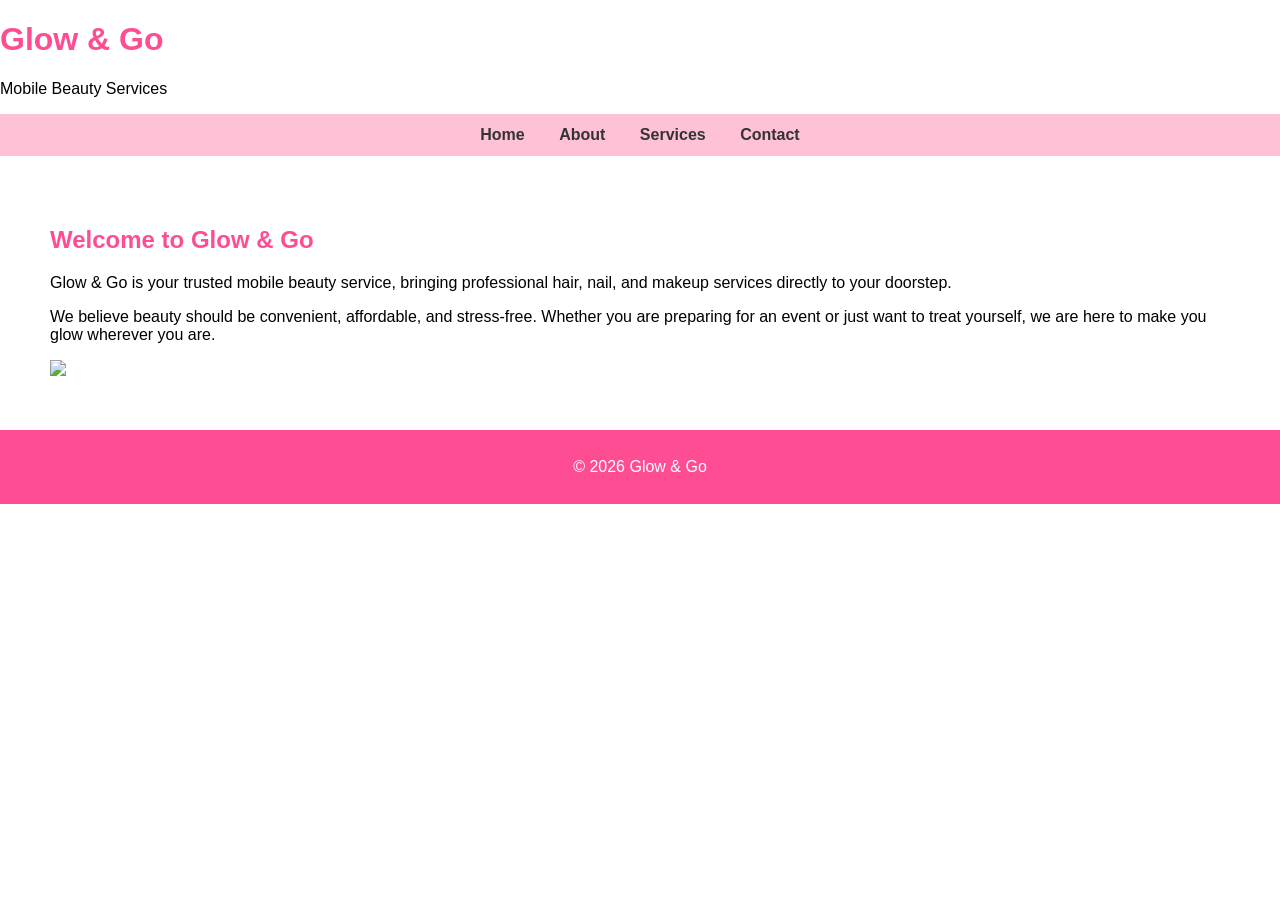
==== index.html @ 6db1eb47 "Update index.html" ====
<!DOCTYPE html>
<html>
<head>
    <title>Glow & Go Beauty</title>
    <link rel="stylesheet" href="style.css">
</head>

<body>

<header>
    <h1>Glow & Go</h1>
    <p>Mobile Beauty Services</p>
</header>

<nav>
    <a href="index.html">Home</a>
    <a href="about.html">About</a>
    <a href="services.html">Services</a>
    <a href="contact.html">Contact</a>
</nav>

<section>
    <h2>Welcome to Glow & Go</h2>
    <p>
        Glow & Go is your trusted mobile beauty service, bringing professional 
        hair, nail, and makeup services directly to your doorstep. 
    </p>

    <p>
        We believe beauty should be convenient, affordable, and stress-free. 
        Whether you are preparing for an event or just want to treat yourself, 
        we are here to make you glow wherever you are.
    </p>

    <img src="images/beauty.jpg" width="300">
</section>
<footer>
    <p>© 2026 Glow & Go</p>
</footer>

</body>
</html>
---- style.css ----
body {
    font-family: 'Poppins', sans-serif;
    margin: 0;
    padding: 0;

    background-image: url("images/hero.jpg");
    background-size: cover;
    background-position: center;
    background-repeat: no-repeat;
}
section {
    background-color: rgba(255, 255, 255, 0.85);
    padding: 30px;
    margin: 20px;
    border-radius: 10px;
}
}

header {
    background: #ff4d94;
    color: white;
    padding: 20px;
    text-align: center;
}

nav {
    background: #ffc1d6;
    padding: 12px;
    text-align: center;
}

nav a {
    margin: 15px;
    text-decoration: none;
    color: #333;
    font-weight: bold;
    font-size: 16px;
}

nav a:hover {
    color: #ff4d94;
}

section {
    padding: 30px;
}

h1, h2 {
    color: #ff4d94;
}

ul {
    line-height: 1.8;
}

footer {
    background: #ff4d94;
    color: white;
    text-align: center;
    padding: 12px;
}
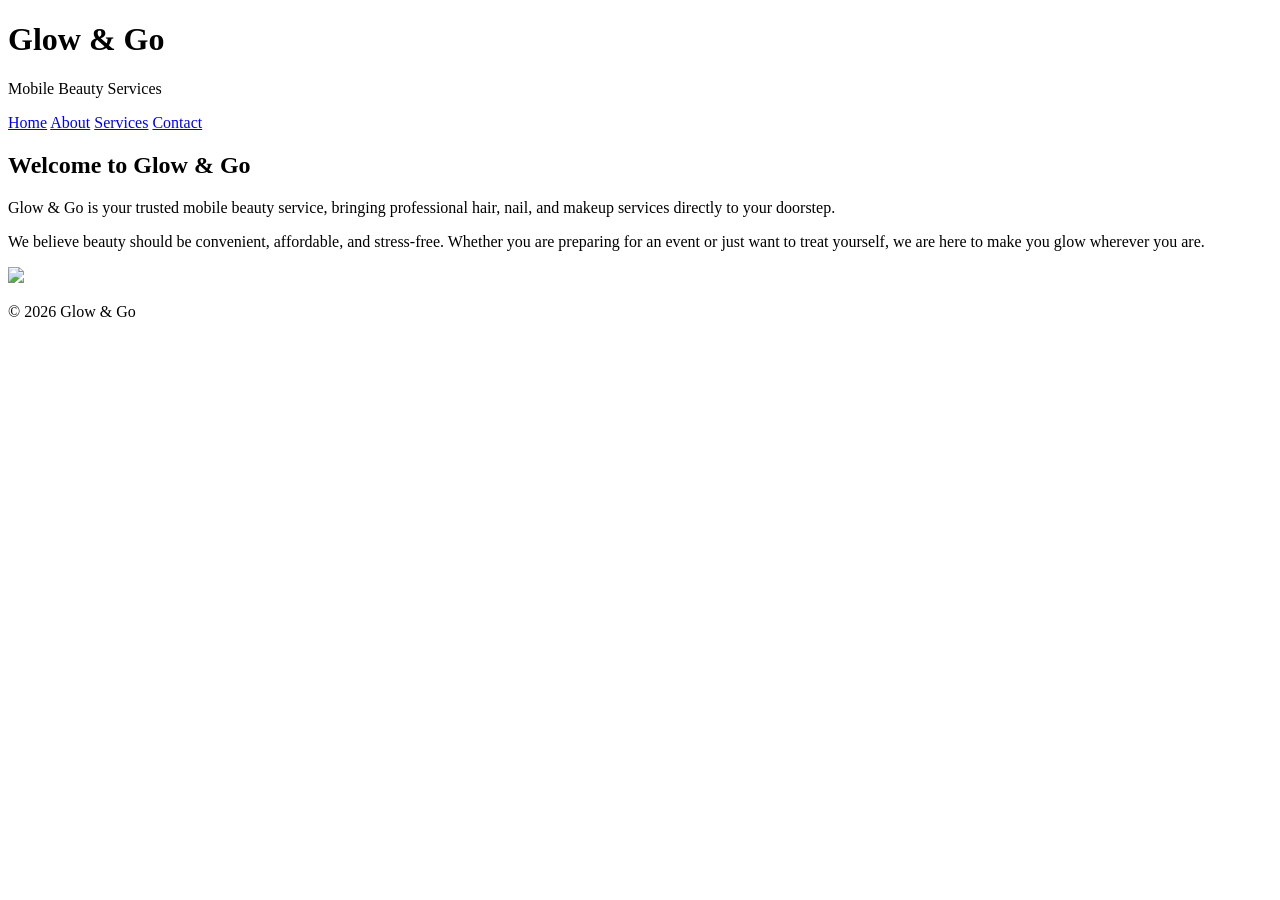
==== commit 8ee750cf: "Update index.html" ====
--- a/index.html
+++ b/index.html
@@ -2,7 +2,6 @@
 <html>
 <head>
     <title>Glow & Go Beauty</title>
-    <link rel="stylesheet" href="style.css">
 </head>
 
 <body>
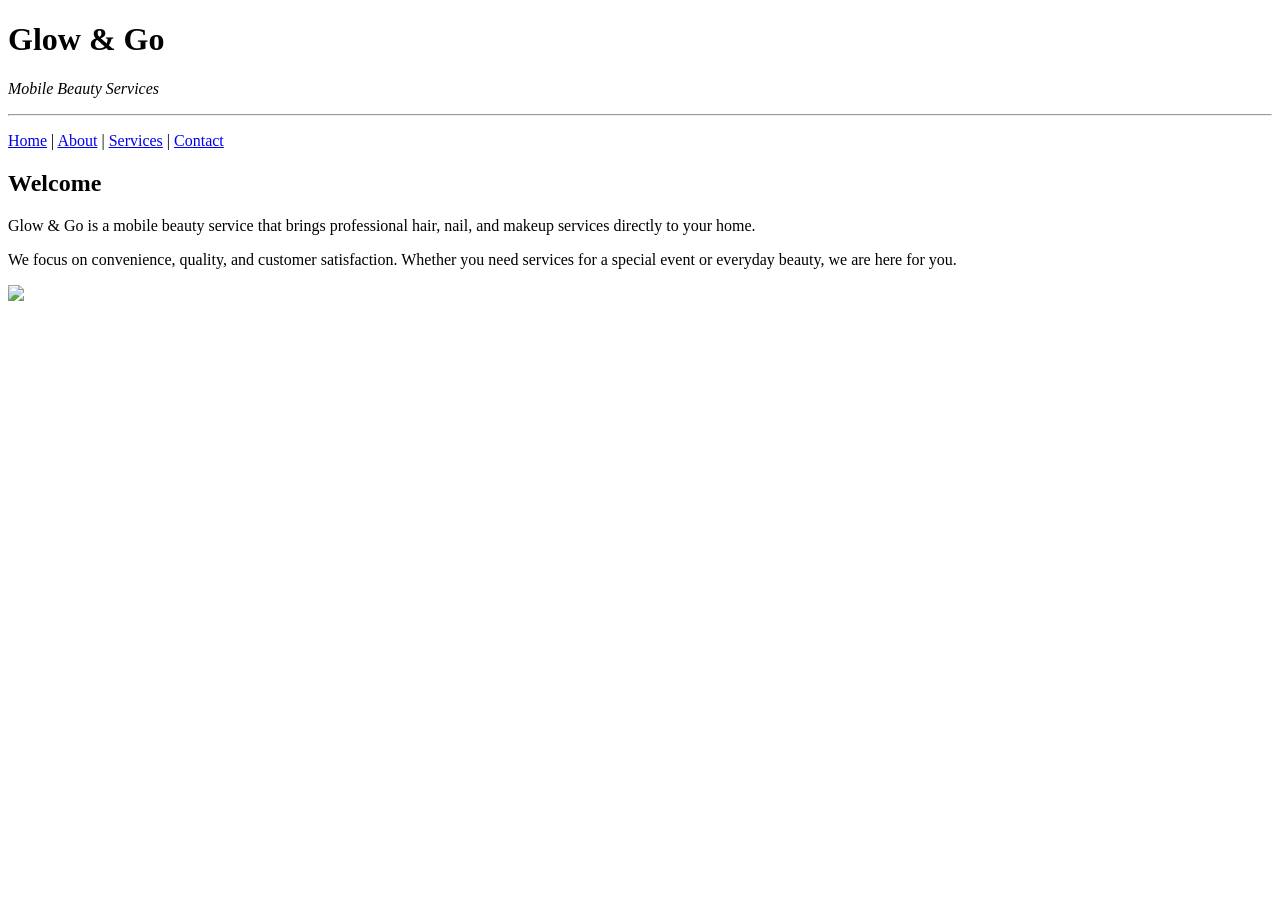
==== commit da3e470d: "Update index.html" ====
--- a/index.html
+++ b/index.html
@@ -6,36 +6,30 @@
 
 <body>
 
-<header>
     <h1>Glow & Go</h1>
-    <p>Mobile Beauty Services</p>
-</header>
+    <p><i>Mobile Beauty Services</i></p>
 
-<nav>
-    <a href="index.html">Home</a>
-    <a href="about.html">About</a>
-    <a href="services.html">Services</a>
-    <a href="contact.html">Contact</a>
-</nav>
+    <hr>
 
-<section>
-    <h2>Welcome to Glow & Go</h2>
     <p>
-        Glow & Go is your trusted mobile beauty service, bringing professional 
-        hair, nail, and makeup services directly to your doorstep. 
+        <a href="index.html">Home</a> |
+        <a href="about.html">About</a> |
+        <a href="services.html">Services</a> |
+        <a href="contact.html">Contact</a>
+    </p>
+
+    <h2>Welcome</h2>
+    <p>
+        Glow & Go is a mobile beauty service that brings professional hair, nail, 
+        and makeup services directly to your home.
     </p>
 
     <p>
-        We believe beauty should be convenient, affordable, and stress-free. 
-        Whether you are preparing for an event or just want to treat yourself, 
-        we are here to make you glow wherever you are.
+        We focus on convenience, quality, and customer satisfaction. Whether you 
+        need services for a special event or everyday beauty, we are here for you.
     </p>
 
     <img src="images/beauty.jpg" width="300">
-</section>
-<footer>
-    <p>© 2026 Glow & Go</p>
-</footer>
 
 </body>
 </html>
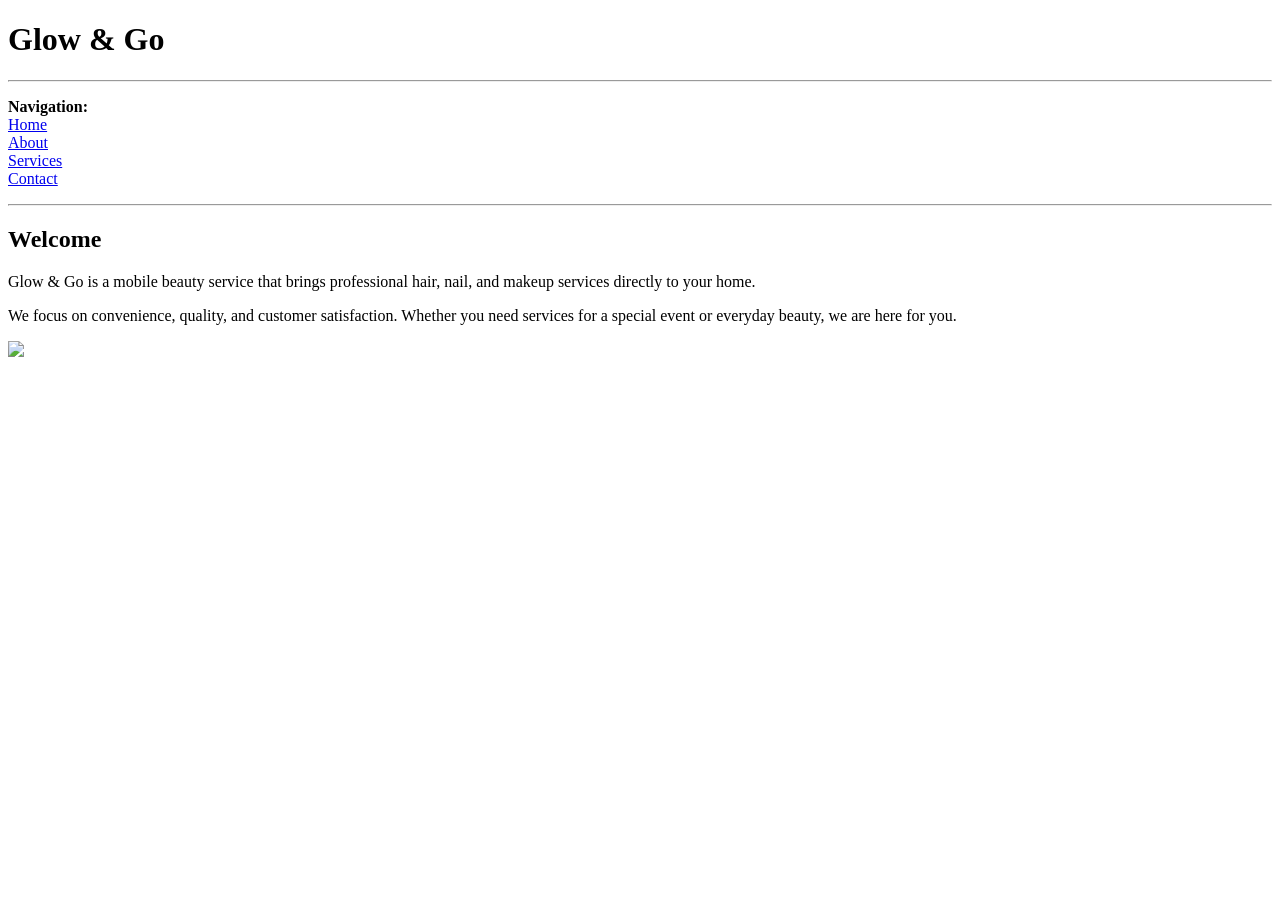
==== commit 0d99e32e: "Update index.html" ====
--- a/index.html
+++ b/index.html
@@ -7,16 +7,16 @@
 <body>
 
     <h1>Glow & Go</h1>
-    <p><i>Mobile Beauty Services</i></p>
 
     <hr>
-
     <p>
-        <a href="index.html">Home</a> |
-        <a href="about.html">About</a> |
-        <a href="services.html">Services</a> |
+        <b>Navigation:</b><br>
+        <a href="index.html">Home</a><br>
+        <a href="about.html">About</a><br>
+        <a href="services.html">Services</a><br>
         <a href="contact.html">Contact</a>
     </p>
+    <hr>
 
     <h2>Welcome</h2>
     <p>
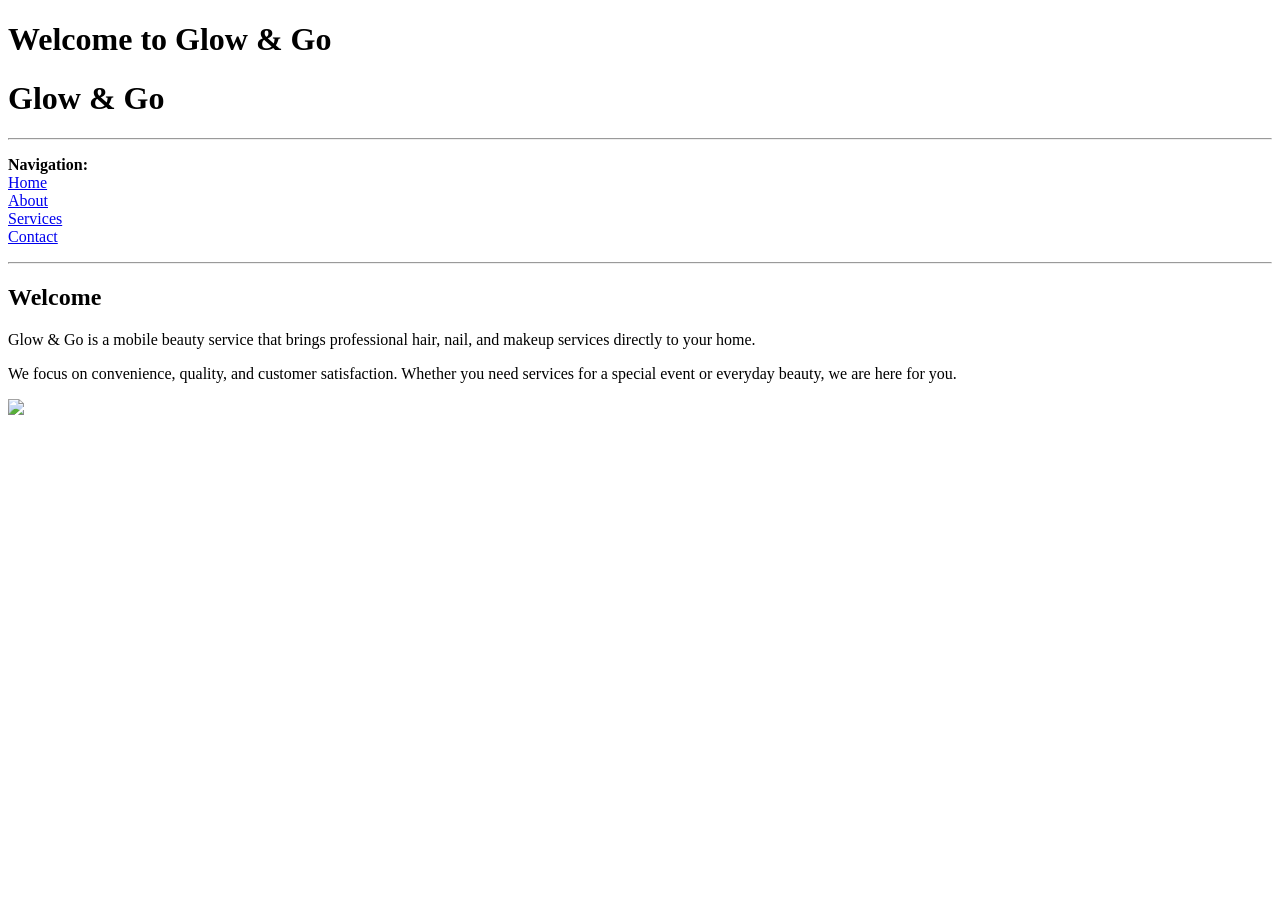
==== commit 25dbb931: "Update index.html" ====
--- a/index.html
+++ b/index.html
@@ -1,7 +1,7 @@
 <!DOCTYPE html>
 <html>
 <head>
-    <title>Glow & Go Beauty</title>
+  <h1>Welcome to Glow & Go</h1>
 </head>
 
 <body>
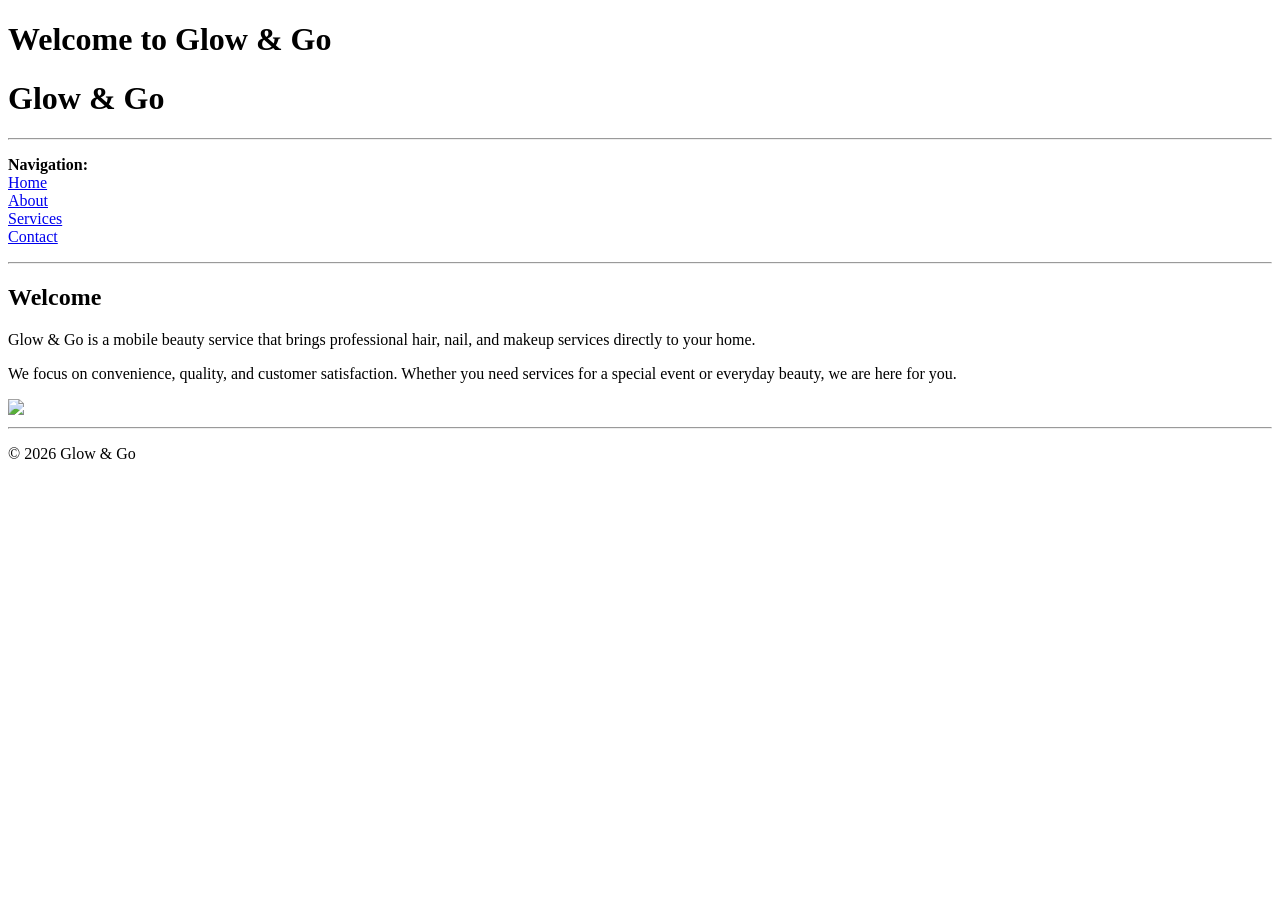
==== commit 715dae26: "Update index.html" ====
--- a/index.html
+++ b/index.html
@@ -33,3 +33,5 @@
 
 </body>
 </html>
+<hr>
+<p>© 2026 Glow & Go</p>
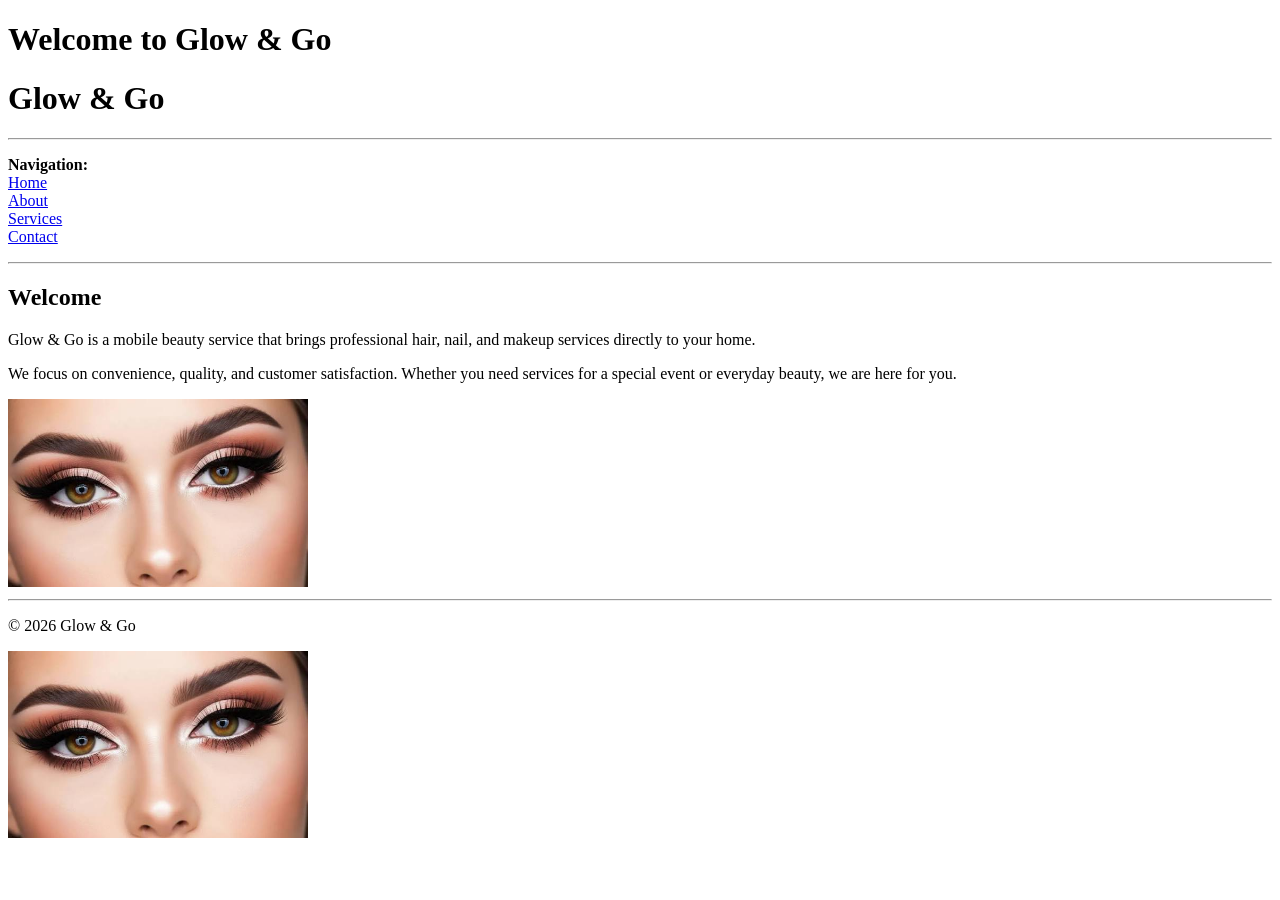
==== commit 4c240de9: "Update index.html" ====
--- a/index.html
+++ b/index.html
@@ -35,3 +35,4 @@
 </html>
 <hr>
 <p>© 2026 Glow & Go</p>
+<img src="images/beauty.jpg" width="300">
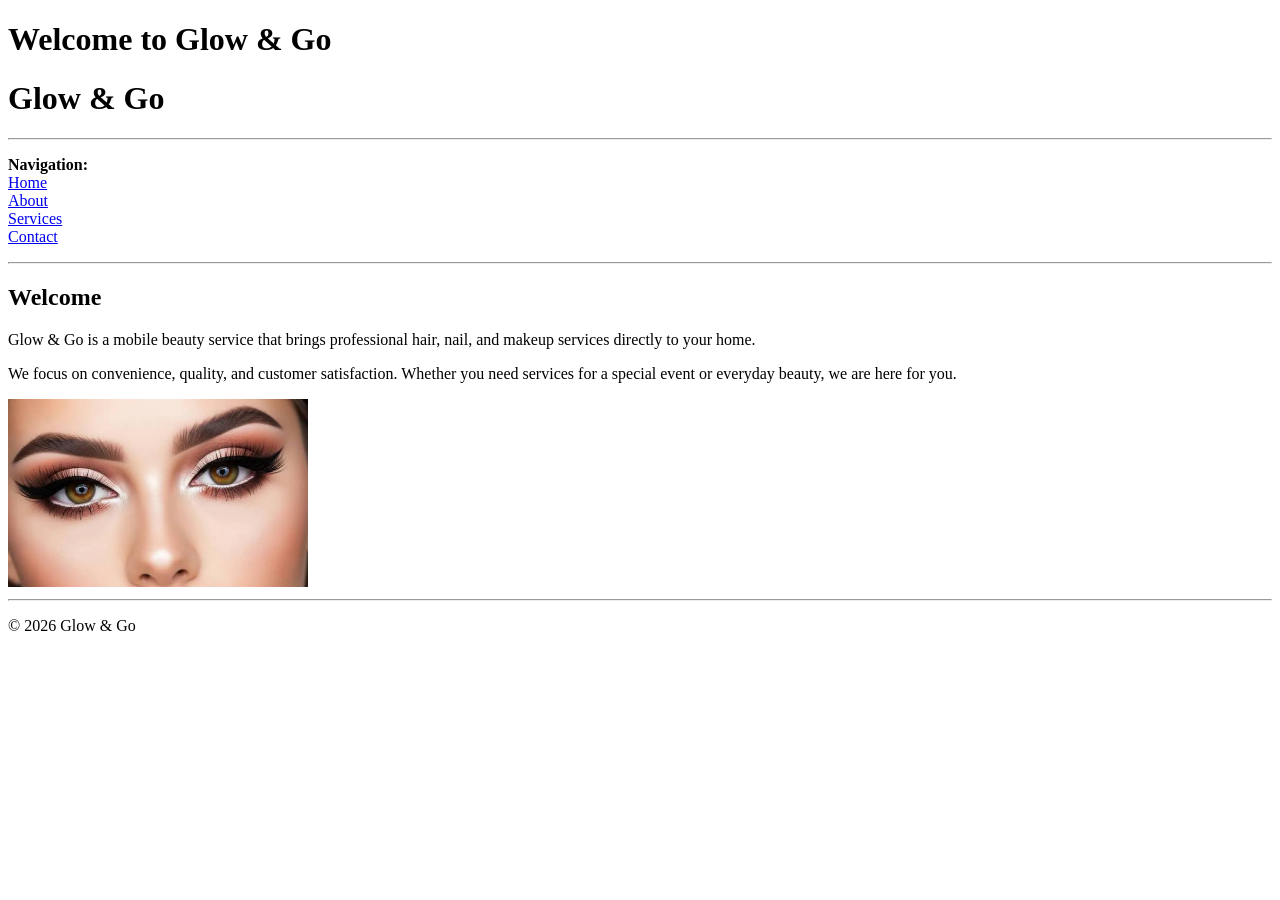
==== commit 4b74caa3: "Update index.html" ====
--- a/index.html
+++ b/index.html
@@ -35,4 +35,4 @@
 </html>
 <hr>
 <p>© 2026 Glow & Go</p>
-<img src="images/beauty.jpg" width="300">
+
